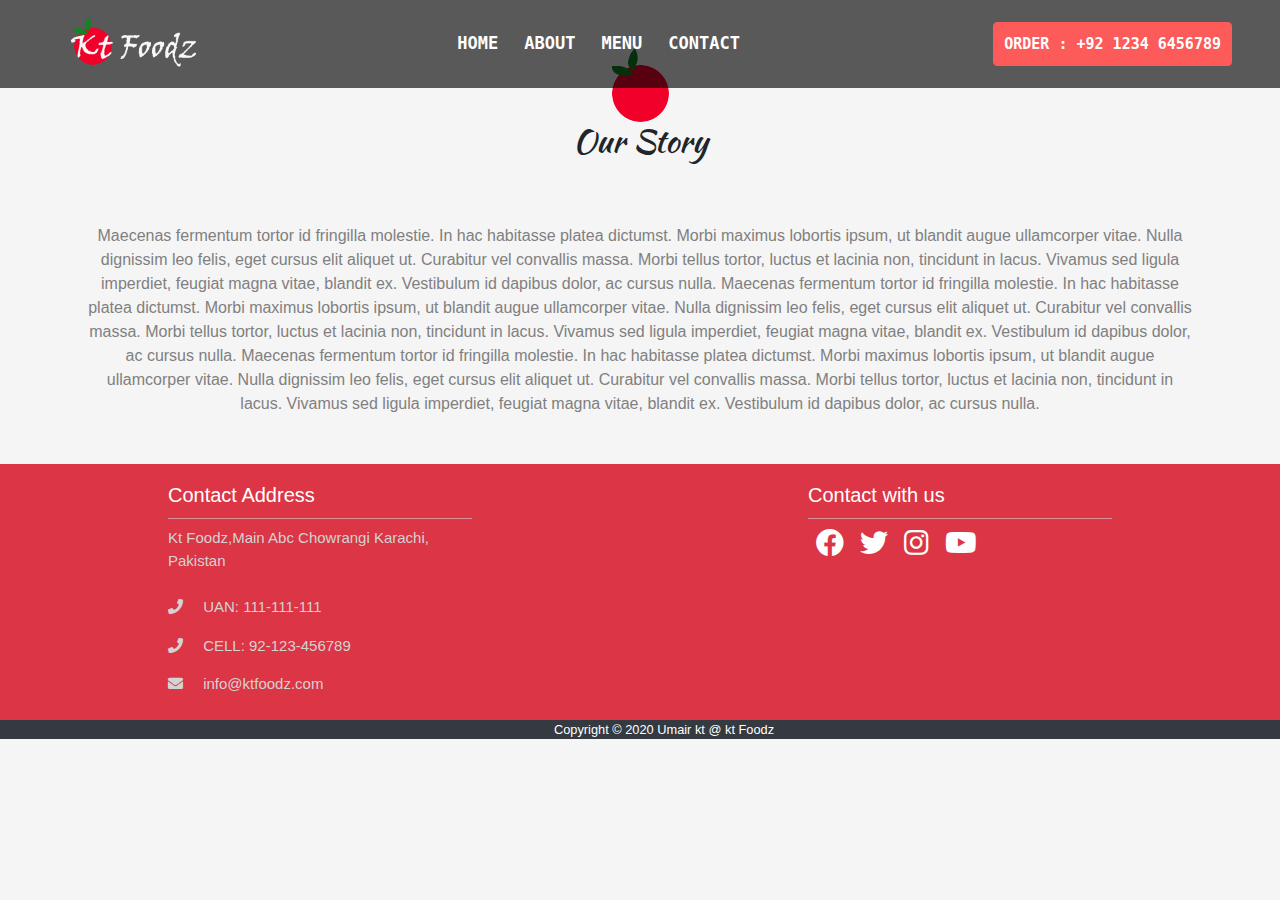
==== aboutus.html @ 178d66b2 "Assignment 4 completed" ====
<!DOCTYPE html>
<html lang="en">

<head>
    <meta charset="UTF-8">
    <meta name="viewport" content="width=device-width, initial-scale=1.0">
    <title>Kt Foodz</title>
    <link href="css/all.min.css" rel="stylesheet">
    <link href="css/fontawesome.min.css" rel="stylesheet">
    <!-- <link rel="stylesheet" href="/webfonts/beyond_the_mountains-webfont.css" type="text/css" /> -->
    <link href="https://fonts.googleapis.com/css2?family=Kaushan+Script&display=swap" rel="stylesheet">
    <link rel="stylesheet" href="css/bootstrap.min.css">
    <link rel="stylesheet" href="css/style.css">
    <link rel="stylesheet" href="css/fancybox.css" media="screen">
    <link href="https://fonts.googleapis.com/css2?family=Merriweather&display=swap" rel="stylesheet">
    <!--load all styles -->
</head>

<body>

    <!-- ===================== Navbar start ================== -->
    <header--->
        <div class="container-fluid  px-0 align-content-center sticky-top">
            <nav id="navbar1" class=" flex-wrap  navbar navbar-expand-md px-5 py-3">
                <a class="navbar-brand py-0" href="#">
                    <img src="images/logo-white.png" width="150" height="100%" alt="">
                </a>
                <button class="navbar-toggler text-white" type="link" data-toggle="collapse" data-target="#navbarSupportedContent" aria-controls="navbarSupportedContent" aria-expanded="false" aria-label="Toggle navigation">
                    <span class="navbar-toggler-icon">&#x2630</span>
                </button>
                <div class="collapse navbar-collapse" id="navbarSupportedContent">
                    <ul class="navbar-nav m-auto">
                        <li class="nav-item">
                            <a class="nav-link text-white" href="index.html">HOME</a>
                        </li>
                        <li class="nav-item">
                            <a class="nav-link text-white " href="aboutus.html">ABOUT</a>
                        </li>
                        <li class="nav-item dropdown">
                            <a class="nav-link text-white " id="navbarDropdown" role="link" data-toggle="dropdown" aria-haspopup="true" aria-expanded="false">
                                MENU
                            </a>
                            <div class="dropdown-menu" aria-labelledby="navbarDropdown">
                                <a class="dropdown-item" href="menu.html">Pizza</a>
                                <a class="dropdown-item" href="menu.html">Broast</a>
                                <a class="dropdown-item" href="menu.html">Sandwich</a>
                                <a class="dropdown-item" href="menu.html">Chinese</a>
                                <a class="dropdown-item" href="menu.html">Shwarma</a>
                                <a class="dropdown-item" href="menu.html">Roll</a>
                                <a class="dropdown-item" href="menu.html">BBQ</a>
                                <a class="dropdown-item" href="menu.html">Soup </a>
                                <a class="dropdown-item" href="menu.html">Others</a>
                            </div>
                        </li>
                        <li class="nav-item">
                            <a class="nav-link text-white " href="contact.html">CONTACT</a>
                        </li>

                    </ul>
                </div>
                <div class="btn orderNowbtn">
                    <a>ORDER : +92 1234 6456789 </a>
                </div>
            </nav>
        </div>

        </header-->



        <!-- ===================== Our Story Area ================== -->

        <section id="SectionOurStory" class="story-area text-center center-sm-text pos-relative">
            <div class="container">
                <div class="heading mb-3">
                    <img class="heading-img mt-5" src="images/heading_logo.png" alt="">
                    <h2 class="font-Kaushan">Our Story</h2>
                </div>

                <div class="row">
                    <div class="col-12">
                        <p class="my-5 detailtext ">Maecenas fermentum tortor id fringilla molestie. In hac habitasse platea dictumst. Morbi maximus lobortis ipsum, ut blandit augue ullamcorper vitae. Nulla dignissim leo felis, eget cursus elit aliquet ut. Curabitur vel convallis
                            massa. Morbi tellus tortor, luctus et lacinia non, tincidunt in lacus. Vivamus sed ligula imperdiet, feugiat magna vitae, blandit ex. Vestibulum id dapibus dolor, ac cursus nulla. Maecenas fermentum tortor id fringilla molestie.
                            In hac habitasse platea dictumst. Morbi maximus lobortis ipsum, ut blandit augue ullamcorper vitae. Nulla dignissim leo felis, eget cursus elit aliquet ut. Curabitur vel convallis massa. Morbi tellus tortor, luctus et lacinia
                            non, tincidunt in lacus. Vivamus sed ligula imperdiet, feugiat magna vitae, blandit ex. Vestibulum id dapibus dolor, ac cursus nulla. Maecenas fermentum tortor id fringilla molestie. In hac habitasse platea dictumst. Morbi
                            maximus lobortis ipsum, ut blandit augue ullamcorper vitae. Nulla dignissim leo felis, eget cursus elit aliquet ut. Curabitur vel convallis massa. Morbi tellus tortor, luctus et lacinia non, tincidunt in lacus. Vivamus sed
                            ligula imperdiet, feugiat magna vitae, blandit ex. Vestibulum id dapibus dolor, ac cursus nulla.</p>
                    </div>
                </div>
                <!-- row -->
            </div>
            <!-- container -->
        </section>




        <!-- ===================== footer  ================== -->
        <footer id="ContactUs">
            <div class="container-fluid">
                <div class="row bg-danger contactAddressText justify-content-around">
                    <div class="col-lg-3 col-md-5 col-sm-12 mx-3 p-2">
                        <div class="contactAddressHeader py-2">
                            Contact Address
                        </div>
                        <address>
                            <p class="py-2">
                                Kt Foodz,Main Abc Chowrangi Karachi, Pakistan
                            </p>
                            <p>
                                <i class="fa fa-phone mr-3"></i>
                                UAN: 111-111-111
                            </p>                            
                            <p>
                                <i class="fa fa-phone mr-3"></i>
                                CELL: 92-123-456789
                            </p>                           
                            <p>
                                <i class="fa fa-envelope mr-3"></i>
                                info@ktfoodz.com
                            </p>
                        </address>
                    </div>
                    <div class="col-lg-3 col-md-5 col-sm-12 mx-3 p-2">
                        <div class="contactAddressHeader py-2">
                            Contact with us
                        </div>
                        <ul class="d-flex">
                            <li class="p-2 h3">
                                <a href="https://www.facebook.com"><i
                                        class="fab fa-facebook text-white"></i></a>
                            </li>
                            <li class="p-2 h3">
                                <a href="https://www.twitter.com"><i
                                        class="fab fa-twitter text-white"></i></a>
                            </li>
                            <li class="p-2 h3">
                                <a href="https://www.instagram.com"><i
                                        class="fab fa-instagram text-white"></i></a>
                            </li>
                            <li class="p-2 h3">
                                <a href="https://www.youtube.com"><i
                                        class="fab fa-youtube text-white"></i></a>
                            </li>
                        </ul>

                    </div>
                    <!-- <div class="col-lg-4 col-md-12 col-sm-12">
                    <div class="mycountText">
                        Contact Address
                    </div>
                </div>
                <div class="col-lg-4 col-md-12 col-sm-12">
                    <div class="mycountText">
                        Contact Address
                    </div>
                </div> -->
                </div>
            </div>
            <div class="text-white text-center bg-dark ">
                <p class="ml-5 small">
                    Copyright © 2020 Umair kt @ kt Foodz
                </p>
            </div>
        </footer>
        <!-- <h1 class="text-center text-primary text-capitalize">this iis testing <i class="fab fa-youtube"></i></h1> -->

        <script src="https://code.jquery.com/jquery-3.4.1.min.js" integrity="sha256-CSXorXvZcTkaix6Yvo6HppcZGetbYMGWSFlBw8HfCJo=" crossorigin="anonymous"></script>

        <script src="js/fancybox.js"></script>
        <script src="js/popper.min.js"></script>
        <script src="js/bootstrap.min.js"></script>
        <script src="js/custom.js">
        </script>
</body>

</html>
---- webfonts/beyond_the_mountains-webfont.css ----
/*! Generated by Font Squirrel (https://www.fontsquirrel.com) on August 7, 2018 */



@font-face {
    font-family: 'beyond_the_mountainsregular';
    src: url('beyond_the_mountains-webfont.woff2') format('woff2'),
         url('beyond_the_mountains-webfont.woff') format('woff');
    font-weight: normal;
    font-style: normal;

}
---- css/style.css ----
* {
      margin: 0px;
      padding: 0px;
      box-sizing: border-box;
      list-style: none;
  }
  
  a:hover {
      text-decoration: none;
  }
  
  body {
      font-family: sans-serif;
      background-color: rgb(245, 245, 245);
  }
  
  .carousel-item {
      overflow: hidden;
  }
  
  .carousel-item>img {
      width: 100%;
      background-color: rgba(0, 0, 0, 0.349);
  }
  
  .usercontainer {
      display: flex;
      justify-content: center;
      flex-wrap: wrap;
      /* align-items: center; */
      margin: 0px;
  }
  
  ul.facontainer {
      list-style-type: none;
  }
  
  .btntopbar:hover {
      text-decoration: none;
  }
  
  .SectionTitle {
      text-align: center;
      text-transform: capitalize;
      font-weight: bold;
  }
  
  .Sectionlogo {
      text-align: center;
      margin: 15px auto;
  }
  
  .introText {
      color: rgb(107, 107, 107);
      font-size: 18px;
  }
  
  .themeColor {
      background-color: rgb(226, 73, 73);
      color: white;
  }
  
  .cardshadow {
      box-shadow: 5px 10px 18px #888888;
  }
  
  .missionItem {
      background-color: rgb(245, 245, 245);
      box-shadow: 5px 8px 13px #dbdada;
  }
  
  .missionHeading {
      color: #316DC3;
      font-family: 'Merriweather', serif;
      font-size: 25px;
      font-weight: bold;
      border-bottom: 1px solid rgba(217, 217, 218, 0.555);
  }
  
  .gallaryimageitem {
      height: 125px;
      width: 100%;
  }
  
  .contactAddressText {
      color: lightgrey;
      font-size: 15px;
  }
  
  .contactAddressHeader {
      font-size: 20px;
      color: white;
      border-bottom: 1px solid rgba(217, 217, 218, 0.555);
  }
  /* //////////// */
  
  .navbar {
      background-color: rgba(0, 0, 0, 0.637) !important;
      position: absolute !important;
      width: 100%;
      font-family: monospace;
      font-size: 17px;
      ;
  }
  
  .nav-link {
      color: white !important;
      margin-right: 10px;
      font-weight: bold;
  }
  
  .nav-link:hover {
      color: rgb(253, 90, 90) !important;
      background-color: transparent !important;
      font-weight: normal;
  }
  
  .nav-link:active {
      border: none !important;
  }
  
  .orderNowbtn {
      background-color: rgb(253, 90, 90);
      color: white;
      padding: 10px;
      font-size: 15px;
      font-weight: bold;
      border: 1px solid rgb(253, 90, 90);
  }
  
  .orderNowbtn:hover {
      background-color: transparent;
      font-weight: normal;
      color: white;
  }
  
  .font-Kaushan {
      font-family: 'Kaushan Script', cursive;
  }
  
  .detailtext {
      color: gray;
  }
  
  .bg-seller {
      background-image: url('../images/bestsellerBg.jpg');
      background-repeat: no-repeat;
      background-size: cover;
  }
  
  .slidersubTitle {
      font-size: 1.5rem;
  }
  
  .sliderMainTitle {
      font-size: 8rem;
      letter-spacing: 1.5rem;
  }
  
  .carousel-caption {
      position: absolute;
      top: 38%;
      right: 0;
      left: 0;
  }
  
  .carousel-caption .btn:hover {
      background-color: green;
  }
  
  .carousel-item {
      text-align: center;
  }
  
  .navbar-toggler-icon {
      color: white;
  }
  
  .card {
      background-color: transparent !important;
      padding: 1rem;
      border: none;
  }
  
  .card img {
      height: 200px;
      width: 200px;
      border: 2px solid black;
  }
  
  .dark-overlay {
      position: relative;
      /* Sit on top of the page content */
      width: 100%;
      /* Full width (cover the whole page) */
      height: 100%;
      /* Full height (cover the whole page) */
      top: 0;
      left: 0;
      right: 0;
      bottom: 0;
      background-color: rgba(0, 0, 0, 0.7);
      /* Black background with opacity */
      z-index: 2;
      /* Specify a stack order in case you're using a different order for other elements */
  }
  
  .bg-pizza {
      background-image: url('../images/menu-bg-pizza.jpg');
      background-repeat: no-repeat;
      background-size: cover;
  }
  
  .bg-broast {
      background-image: url('../images/menu-bg-broast.jpg');
      background-repeat: no-repeat;
      background-size: cover;
  }
  
  .bg-sandwich {
      background-image: url('../images/menu-bg-sandwich.jpg');
      background-repeat: no-repeat;
      background-size: cover;
  }
  
  .bg-roll {
      background-image: url('../images/menu-bg-roll.jpg');
      background-repeat: no-repeat;
      background-size: cover;
  }
  
  .bg-shwarma {
      background-image: url('../images/menu-bg-shwarma.jpg');
      background-repeat: no-repeat;
      background-size: cover;
  }
  
  .bg-bbq {
      background-image: url('../images/menu-bg-bbq.jpg');
      background-repeat: no-repeat;
      background-size: cover;
  }
  
  .bg-bbqfish {
      background-image: url('../images/menu-bg-bbqfish.jpg');
      background-repeat: no-repeat;
      background-size: cover;
  }
  
  .bg-soup {
      background-image: url('../images/menu-bg-soup.jpg');
      background-repeat: no-repeat;
      background-size: cover;
  }
  
  .bg-chinese {
      background-image: url('../images/menu-bg-chinese.jpg');
      background-repeat: no-repeat;
      background-size: cover;
  }
  
  a .dark-overlay:hover {
      background-color: transparent;
      -webkit-transition: background-color 0.5s linear !important;
      -moz-transition: background-color 0.5s linear !important;
      -ms-transition: background-color 0.5s linear !important;
      -o-transition: background-color 0.5s linear !important;
      transition: background-color 0.5s linear !important;
  }
  /* = gallery = */
  
  #demo {
      height: 100%;
      position: relative;
      overflow: hidden;
  }
  
  .green {
      background-color: #6fb936;
  }
  
  .thumb {
      margin-bottom: 30px;
  }
  
  .page-top {
      margin-top: 85px;
  }
  
  img.zoom {
      width: 100%;
      height: 200px;
      border-radius: 5px;
      object-fit: cover;
      -webkit-transition: all .3s ease-in-out;
      -moz-transition: all .3s ease-in-out;
      -o-transition: all .3s ease-in-out;
      -ms-transition: all .3s ease-in-out;
  }
  
  .transition {
      -webkit-transform: scale(1.2);
      -moz-transform: scale(1.2);
      -o-transform: scale(1.2);
      transform: scale(1.2);
  }
  
  .modal-header {
      border-bottom: none;
  }
  
  .modal-title {
      color: #000;
  }
  
  .modal-footer {
      display: none;
  }
  
  a[class*='carousel-control'] {
      z-index: 500;
  }
  
  .dropdown-menu>a {
      font-family: sans-serif;
  }
  
  .dropdown-menu>a:hover {
      background-color: rgb(248, 70, 70) !important;
      color: white;
  }
  /* Small devices (landscape phones, less than 768px) */
  
  @media (max-width: 767.98px) {
      /* #navbar1 {
          position: relative !important;
          background-color: black !important;
      } */
      .orderNowbtn {
          background-color: rgb(253, 90, 90);
          color: white;
          padding: 4px 4px;
          font-size: 11px;
          font-weight: lighter;
          border: 1px solid rgb(253, 90, 90);
      }
      .slidersubTitle {
          font-size: 0.7rem !important;
      }
      .sliderMainTitle {
          font-size: 2rem !important;
      }
      .carousel-caption>.btn {
          font-size: small !important;
      }
  }
  /* // Medium devices (tablets, less than 992px) */
  
  @media (min-width: 768px) and (max-width: 991.98px) {
      .slidersubTitle {
          font-size: 1rem !important;
      }
      .sliderMainTitle {
          font-size: 5rem !important;
      }
      .carousel-caption>.btn {
          font-size: medium !important;
      }
  }
  /* // Large devices (desktops, less than 1200px) */
  
  @media (max-width: 1199.98px) {}
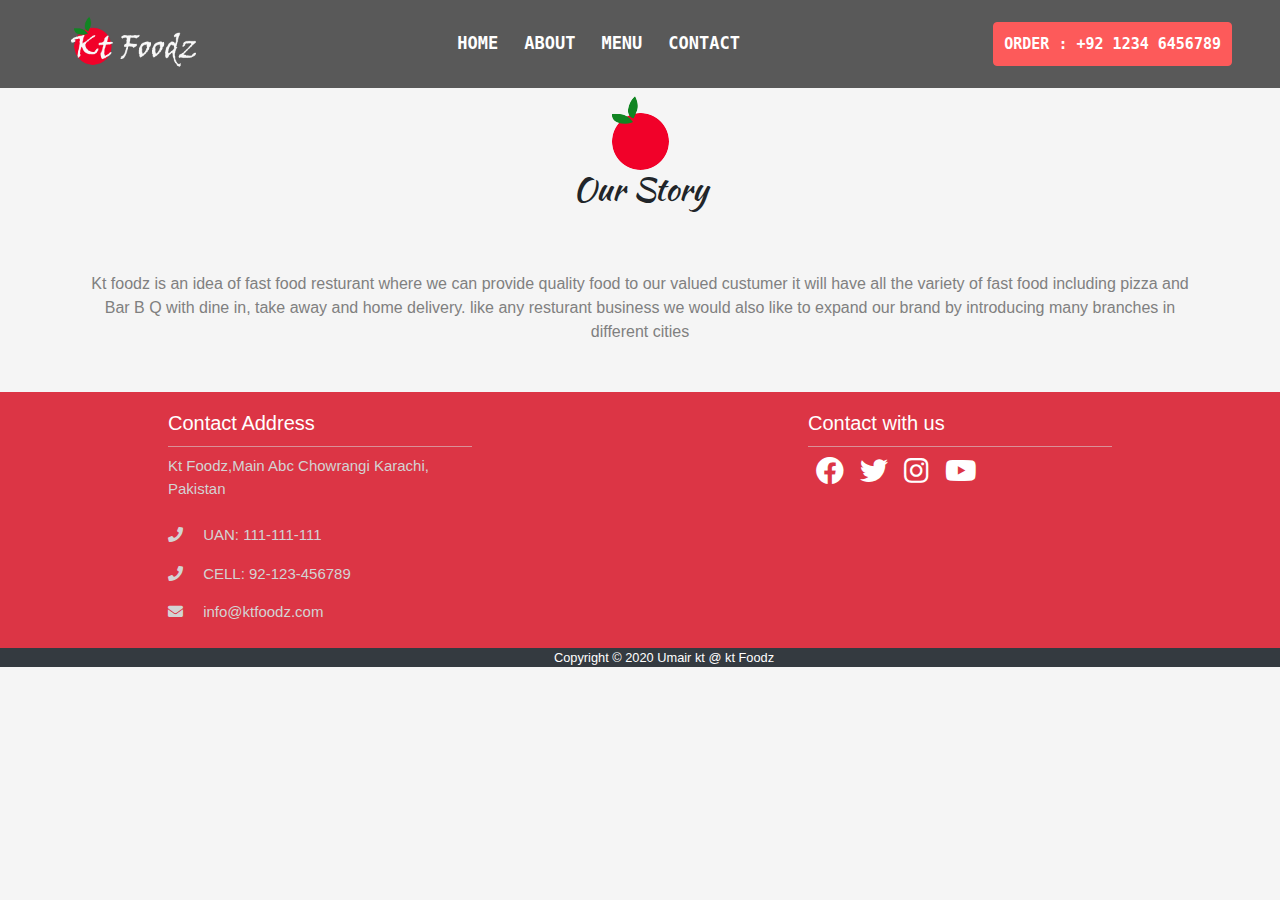
==== commit baa2f6b8: "updated menu page and nav overlaping fixed" ====
--- a/aboutus.html
+++ b/aboutus.html
@@ -20,8 +20,8 @@
 
     <!-- ===================== Navbar start ================== -->
     <header--->
-        <div class="container-fluid  px-0 align-content-center sticky-top">
-            <nav id="navbar1" class=" flex-wrap  navbar navbar-expand-md px-5 py-3">
+        <div class="container-fluid  px-0 align-content-center  position-absolute">
+            <nav id="navbar1" class=" flex-wrap  navbar navbar-expand-md px-5 py-3 position-relative">
                 <a class="navbar-brand py-0" href="#">
                     <img src="images/logo-white.png" width="150" height="100%" alt="">
                 </a>
@@ -70,21 +70,20 @@
 
         <!-- ===================== Our Story Area ================== -->
 
-        <section id="SectionOurStory" class="story-area text-center center-sm-text pos-relative">
+        <section id="SectionOurStory" class="story-area text-center center-sm-text">
             <div class="container">
-                <div class="heading mb-3">
+                <div class="heading mb-3 pt-5">
                     <img class="heading-img mt-5" src="images/heading_logo.png" alt="">
                     <h2 class="font-Kaushan">Our Story</h2>
                 </div>
 
                 <div class="row">
                     <div class="col-12">
-                        <p class="my-5 detailtext ">Maecenas fermentum tortor id fringilla molestie. In hac habitasse platea dictumst. Morbi maximus lobortis ipsum, ut blandit augue ullamcorper vitae. Nulla dignissim leo felis, eget cursus elit aliquet ut. Curabitur vel convallis
-                            massa. Morbi tellus tortor, luctus et lacinia non, tincidunt in lacus. Vivamus sed ligula imperdiet, feugiat magna vitae, blandit ex. Vestibulum id dapibus dolor, ac cursus nulla. Maecenas fermentum tortor id fringilla molestie.
-                            In hac habitasse platea dictumst. Morbi maximus lobortis ipsum, ut blandit augue ullamcorper vitae. Nulla dignissim leo felis, eget cursus elit aliquet ut. Curabitur vel convallis massa. Morbi tellus tortor, luctus et lacinia
-                            non, tincidunt in lacus. Vivamus sed ligula imperdiet, feugiat magna vitae, blandit ex. Vestibulum id dapibus dolor, ac cursus nulla. Maecenas fermentum tortor id fringilla molestie. In hac habitasse platea dictumst. Morbi
-                            maximus lobortis ipsum, ut blandit augue ullamcorper vitae. Nulla dignissim leo felis, eget cursus elit aliquet ut. Curabitur vel convallis massa. Morbi tellus tortor, luctus et lacinia non, tincidunt in lacus. Vivamus sed
-                            ligula imperdiet, feugiat magna vitae, blandit ex. Vestibulum id dapibus dolor, ac cursus nulla.</p>
+                        <p class="my-5 detailtext ">Kt foodz is an idea of fast food resturant where we can provide quality food to our 
+                            valued custumer it will have all the variety of fast food including pizza and Bar B Q with dine in, take away and home delivery. like any resturant business 
+                            we would also like to expand our brand by introducing many branches in different cities
+
+                        </p>
                     </div>
                 </div>
                 <!-- row -->
--- a/css/style.css
+++ b/css/style.css
@@ -292,6 +292,7 @@
       height: 200px;
       border-radius: 5px;
       object-fit: cover;
+      transition: all .3s ease-in-out ;
       -webkit-transition: all .3s ease-in-out;
       -moz-transition: all .3s ease-in-out;
       -o-transition: all .3s ease-in-out;
@@ -332,10 +333,11 @@
   /* Small devices (landscape phones, less than 768px) */
   
   @media (max-width: 767.98px) {
-      /* #navbar1 {
+     #navbar1 {
           position: relative !important;
           background-color: black !important;
-      } */
+          padding: 4px 4px !important;
+      } 
       .orderNowbtn {
           background-color: rgb(253, 90, 90);
           color: white;
